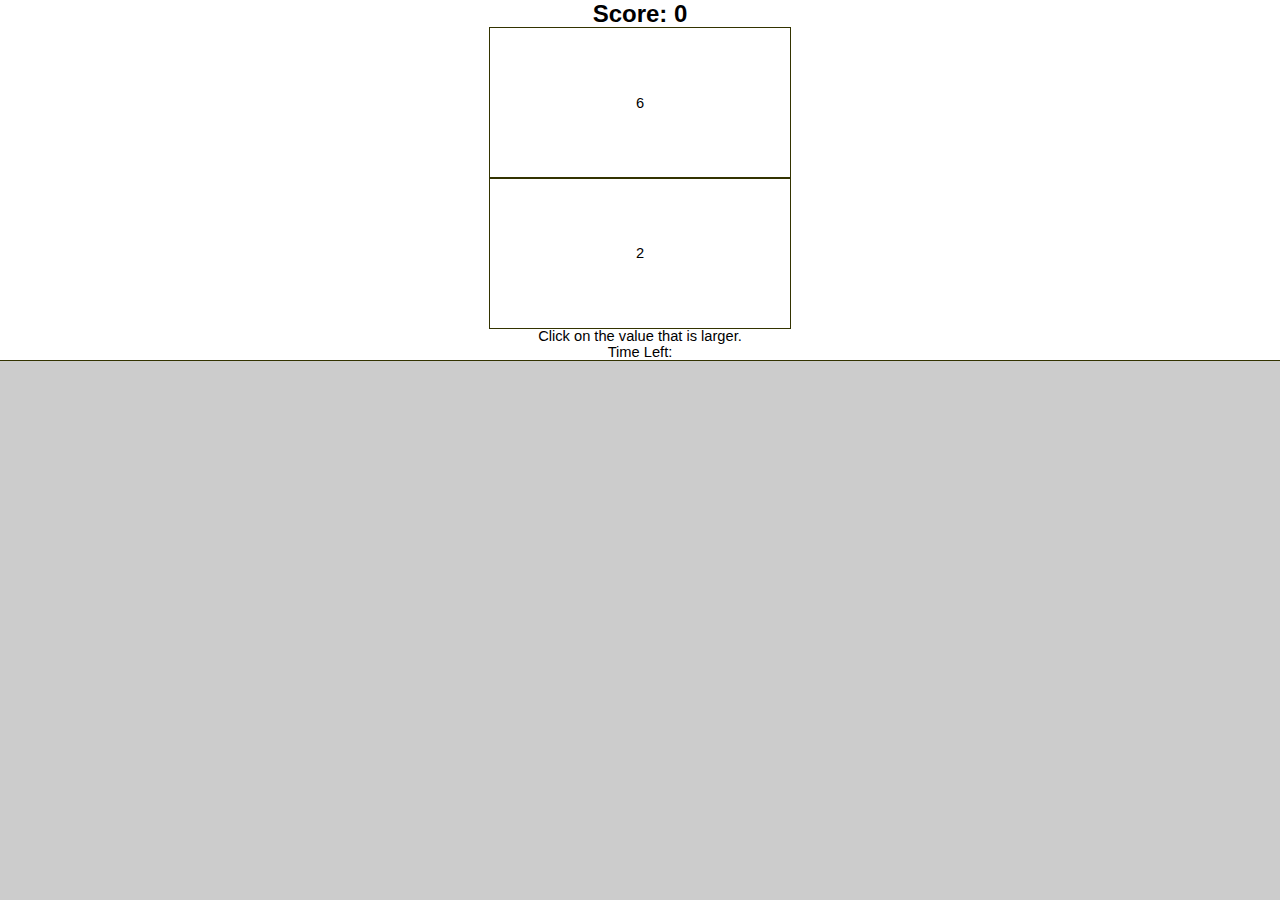
==== jq.html @ d39e284b "created jQuery version" ====
<!DOCTYPE html>
<html>
<head>
	<meta charset='utf-8'>
	<title>Comparator</title>
	<link rel='stylesheet' type='text/css' href='style.css' />
</head>
<body>

<div class='canvas group'>
	<div class='score'>Score: <span id='score'></span></div>

	<div id='first' class='value'>0</div>
	<div id='second' class='value'>0</div>
	<div id='instructions'>Click on the value that is larger.</div>
	<div id='score'>Time Left: <span id='timeleft'></span></div>
</div>

<!-- use local jQuery -->
<script src="jquery-2.1.3.min.js"></script>
<script>
	var values = [
		{display: 1, value: 1},
		{display: 2, value: 2},
		{display: 3, value: 3},
		{display: 4, value: 4},
		{display: 5, value: 5},
		{display: 6, value: 6},
		{display: 7, value: 7},
		{display: 8, value: 8},
		{display: 9, value: 9},
		{display: 10, value: 10},
		{display: 11, value: 11}
		];

	var startTime = 30;
	var score = 0;
	var timer = startTime;
	var value1 = values[0];
	var value2 = values[1];
	var answer = 2;
	
	var countdown = function() {
		timer--;
		$('#timeleft').html(timer);
		
		if (timer <= 0) {
			window.clearInterval(tick);
			$('#first').off();
			$('#second').off();
			$('#instructions').html('Game Over');
			gameOn = false;
		}
	}
	var tick = window.setInterval(countdown, 1000, startTime);
	
	var reset = function() {
		var index = Math.floor(Math.random() * values.length);
		value1 = values[index];
		do {
			var index = Math.floor(Math.random() * values.length);
			value2 = values[index];
		} while (value2.value === value1.value);
		
		$('#first').html(value1.display);
		
		$('#second').html(value2.display);
		
		if (value1.value > value2.value) {
			answer = 1;
		} else {
			answer = 2;
		}
		$('#score').html(score);
	}
	
	reset();
	
	firstClick = function() {
		if (answer === 1) {
			score++;
		}
		reset();
	}
	
	secondClick = function() {
		if (answer === 2) {
			score++;
		}
		reset();
	}
	
	$('#first').click(firstClick);
	
	$('#second').click(secondClick);
	
	
</script>
</body>
</html>
---- style.css ----
﻿body {
	background: #ccc;
	font-family: Apple SD Gothic Neo, sans-serif;
	color: #000;
	margin: 0px;
	padding: 0px;
	font-size: 11pt;	
	font-style: normal; 
	font-variant: normal;
	font-weight: 400;  
}

.canvas {
	background: #fff;
	text-align: center;
	outline: 1px solid #330;
}

.score {
	font-size: x-large;
	font-weight: 700; 
}

.value {
	width: 300px;
	outline: 1px solid #330;
	line-height: 150px;
	text-align: center;
	vertical-align: bottom;
	margin: 0px auto; 
	/*display: inline;*/
}

.first {
	/*float: left;*/
}

.second {
	/*float: left;*/
}

.clear 
{ 
	clear:both; 
}

.boxed {
	outline: 1px solid #330;
}

.bold {
    font-weight: 700;
}

.reduced {
	font-size: small;
}

/*  GROUPING  */
.group:before,
.group:after { content:""; display:table; }
.group:after { clear:both; }
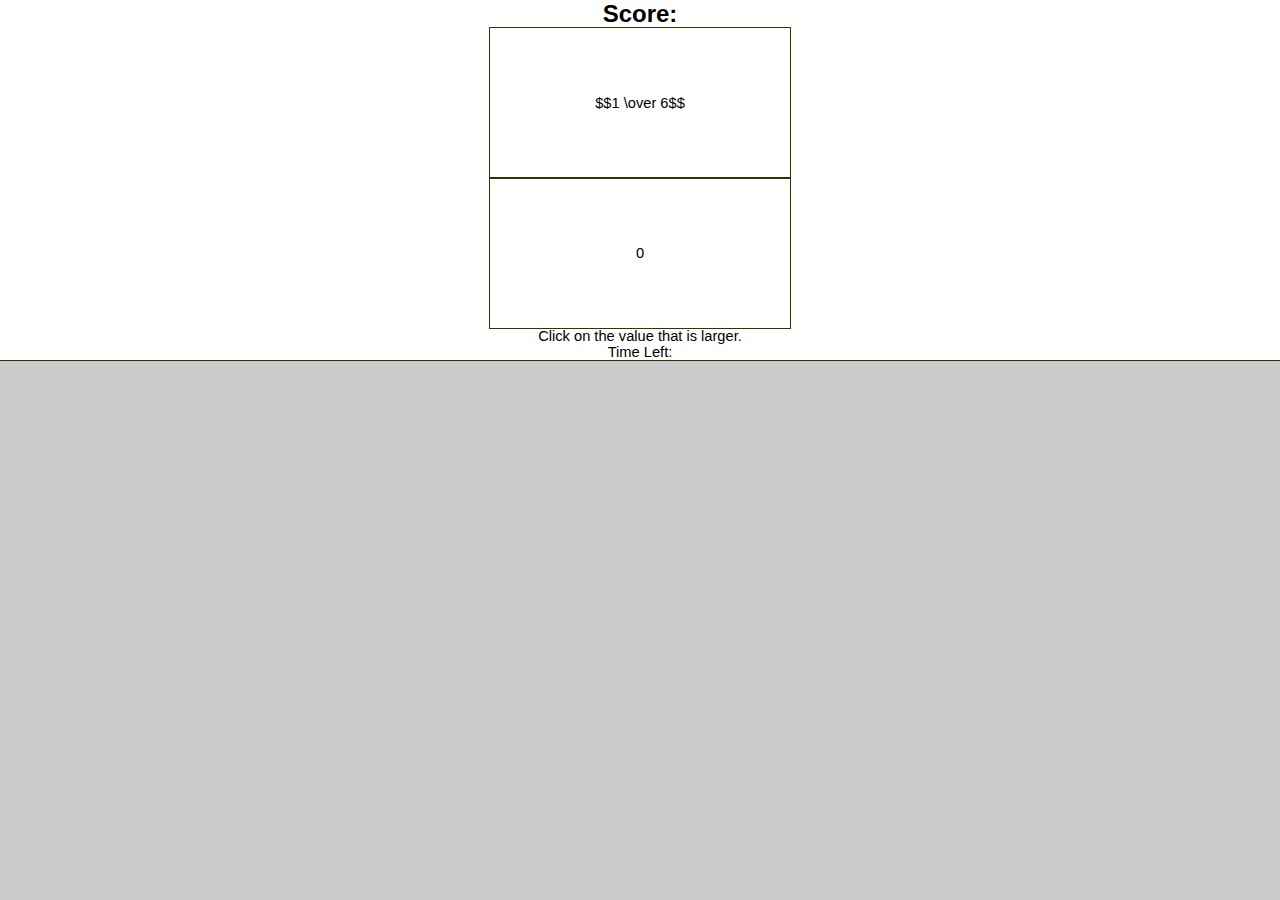
==== commit ed8776c3: "added MathJax" ====
--- a/jq.html
+++ b/jq.html
@@ -4,6 +4,7 @@
 	<meta charset='utf-8'>
 	<title>Comparator</title>
 	<link rel='stylesheet' type='text/css' href='style.css' />
+	<script src='https://cdn.mathjax.org/mathjax/latest/MathJax.js?config=TeX-AMS-MML_HTMLorMML'></script>
 </head>
 <body>
 
@@ -20,17 +21,12 @@
 <script src="jquery-2.1.3.min.js"></script>
 <script>
 	var values = [
-		{display: 1, value: 1},
-		{display: 2, value: 2},
-		{display: 3, value: 3},
-		{display: 4, value: 4},
-		{display: 5, value: 5},
-		{display: 6, value: 6},
-		{display: 7, value: 7},
-		{display: 8, value: 8},
-		{display: 9, value: 9},
-		{display: 10, value: 10},
-		{display: 11, value: 11}
+			{display: '$$1 \\over 2$$', value: 1/2},
+			{display: '$$1 \\over 3$$', value: 1/3},
+			{display: '$$1 \\over 4$$', value: 1/4},
+			{display: '$$1 \\over 5$$', value: 0.2},
+			{display: '$$1 \\over 6$$', value: 0.1625},
+			{display: '$$1 \\over 7$$', value: 1/7}
 		];
 
 	var startTime = 30;
@@ -63,8 +59,10 @@
 		} while (value2.value === value1.value);
 		
 		$('#first').html(value1.display);
+		MathJax.Hub.Queue(['Typeset', MathJax.Hub, 'first']);
 		
 		$('#second').html(value2.display);
+		MathJax.Hub.Queue(['Typeset', MathJax.Hub, 'second']);
 		
 		if (value1.value > value2.value) {
 			answer = 1;
